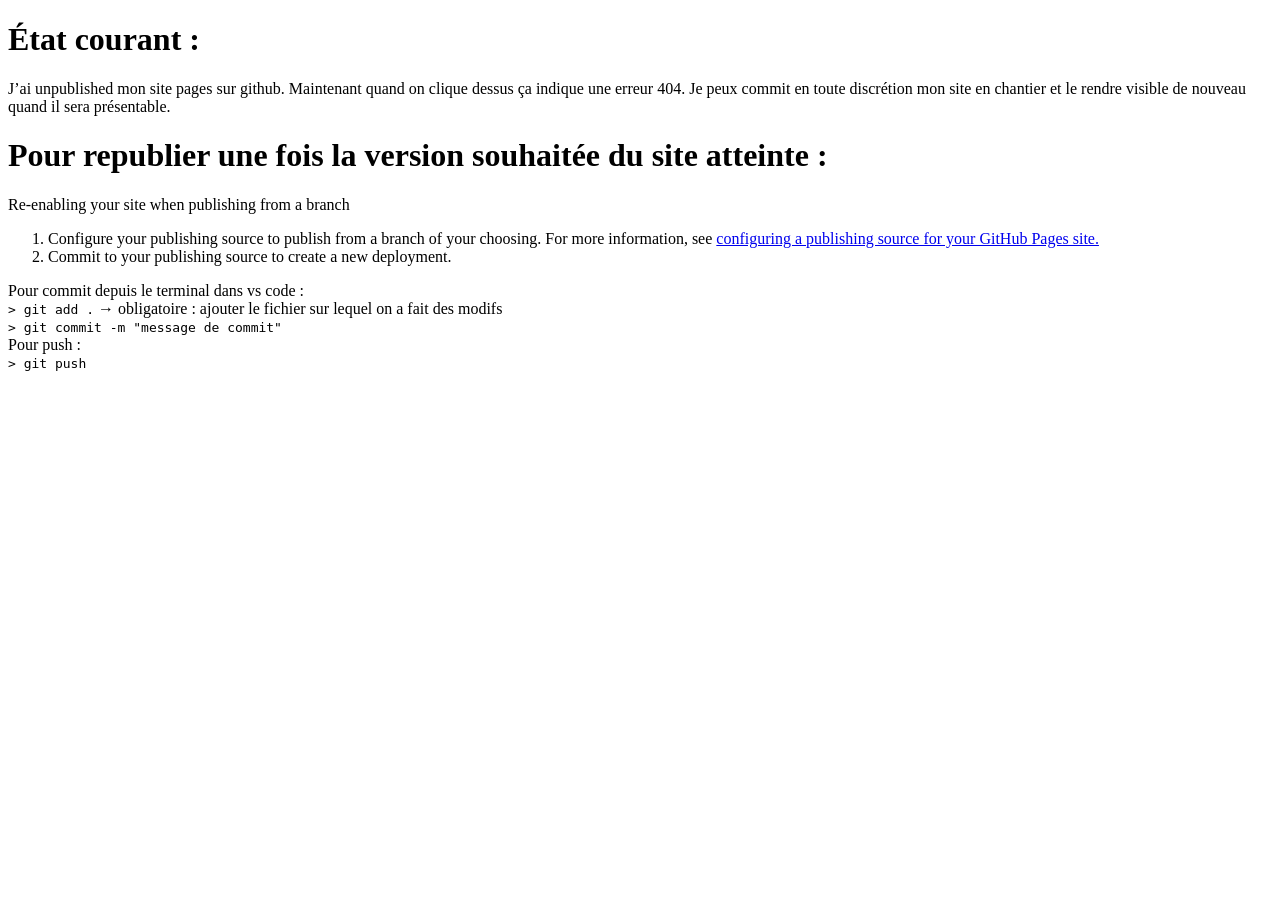
==== how_to.html @ a60cabb6 "Added a howto file to remember how to commit from terminal and republish my website" ====
<!DOCTYPE html>
<html lang="en">
<head>
    <meta charset="UTF-8">
    <meta name="viewport" content="width=device-width, initial-scale=1.0">
    <title>Document</title>
</head>
<body>
    <h1>
        État courant :
    </h1>
    <p>
        J’ai unpublished mon site pages sur github. Maintenant quand on clique dessus ça indique une erreur 404. Je peux commit en toute discrétion mon site en chantier et le rendre visible de nouveau quand il sera présentable.
    </p>
    <h1>
        Pour republier une fois la version souhaitée du site atteinte :
    </h1>
    <p>
        Re-enabling your site when publishing from a branch
            <ol>
                <li>
                    Configure your publishing source to publish from a branch of your choosing. For more information, see <a href="https://docs.github.com/en/pages/getting-started-with-github-pages/configuring-a-publishing-source-for-your-github-pages-site#publishing-from-a-branch">configuring a publishing source for your GitHub Pages site.</a>
                </li>
                <li>
                    Commit to your publishing source to create a new deployment.
                </li>
            </ol>
    </p>    
    <p>
        Pour commit depuis le terminal dans vs code : <br>
        <code>> git add .</code> → obligatoire : ajouter le fichier sur lequel on a fait des modifs <br>
        <code>> git commit -m "message de commit"</code> <br>
        Pour push : <br>
        <code>> git push </code>
    </p>    
</body>
</html>
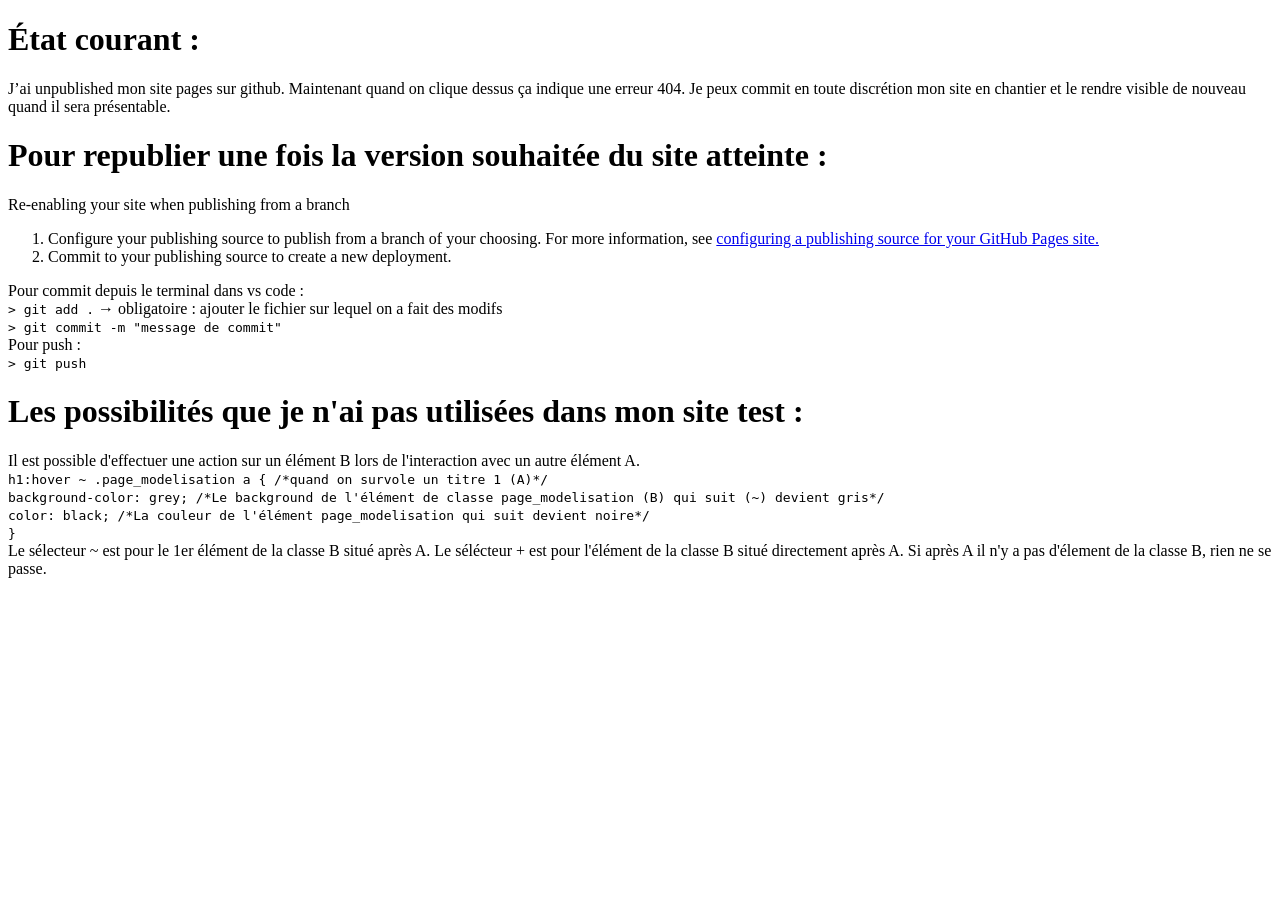
==== commit 7d0b2171: "Added the procedure for siblings in the how to because I'm not gonna use it right now" ====
--- a/how_to.html
+++ b/how_to.html
@@ -33,5 +33,16 @@
         Pour push : <br>
         <code>> git push </code>
     </p>    
+    <h1>Les possibilités que je n'ai pas utilisées dans mon site test :</h1>
+    <p>
+        Il est possible d'effectuer une action sur un élément B lors de l'interaction avec un autre élément A. <br>
+        <code>
+            h1:hover ~ .page_modelisation a { /*quand on survole un titre 1 (A)*/ <br>
+            background-color: grey; /*Le background de l'élément de classe page_modelisation (B) qui suit (~) devient gris*/ <br>
+            color: black; /*La couleur de l'élément page_modelisation qui suit devient noire*/ <br>
+            } <br>
+        </code>
+        Le sélecteur ~ est pour le 1er élément de la classe B situé après A. Le sélécteur + est pour l'élément de la classe B situé directement après A. Si après A il n'y a pas d'élement de la classe B, rien ne se passe.
+    </p>
 </body>
 </html>
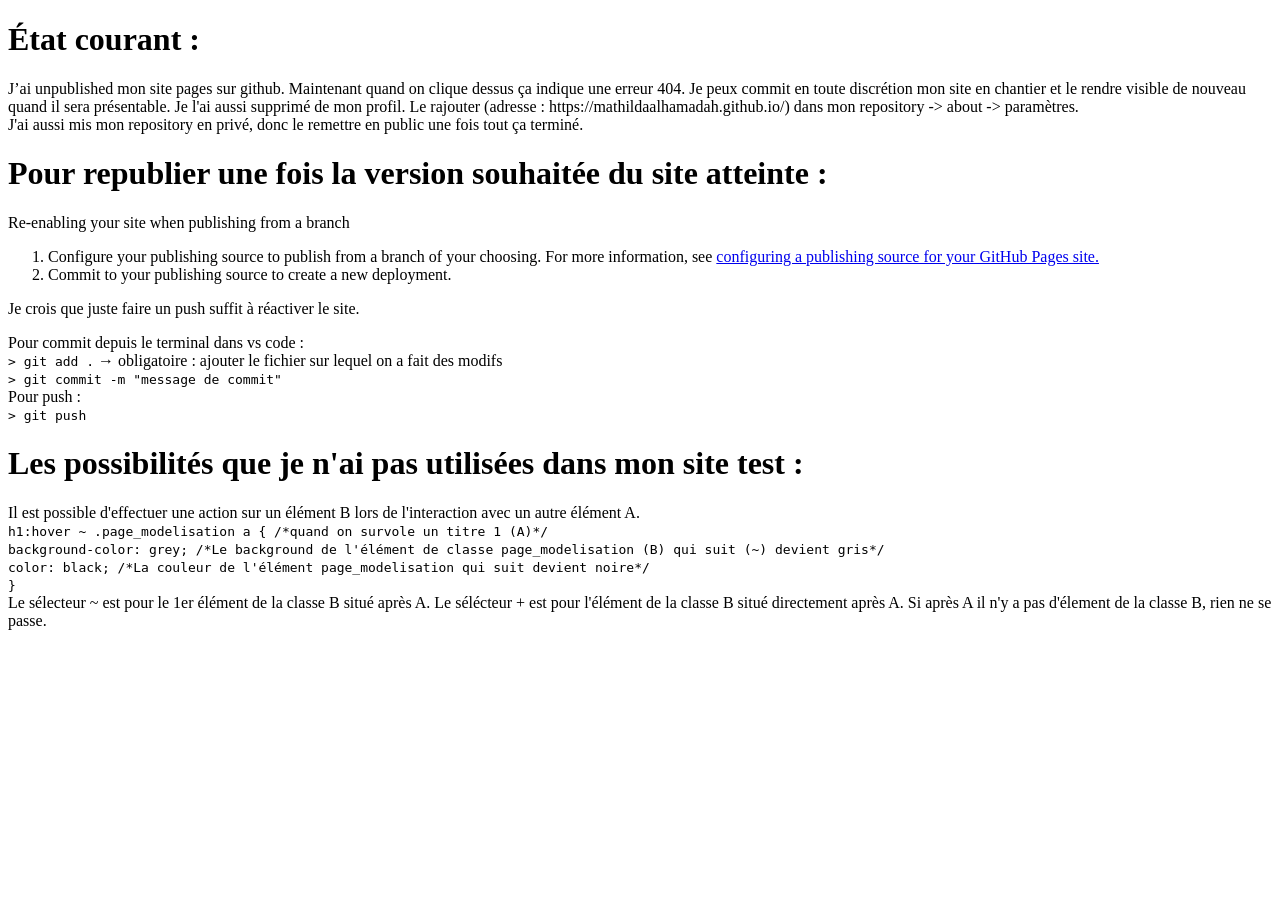
==== commit f76db49e: "changed the repository to private and removed my website from bio because it was visible" ====
--- a/how_to.html
+++ b/how_to.html
@@ -11,6 +11,8 @@
     </h1>
     <p>
         J’ai unpublished mon site pages sur github. Maintenant quand on clique dessus ça indique une erreur 404. Je peux commit en toute discrétion mon site en chantier et le rendre visible de nouveau quand il sera présentable.
+        Je l'ai aussi supprimé de mon profil. Le rajouter (adresse : https://mathildaalhamadah.github.io/) dans mon repository -> about -> paramètres.<br>
+        J'ai aussi mis mon repository en privé, donc le remettre en public une fois tout ça terminé.
     </p>
     <h1>
         Pour republier une fois la version souhaitée du site atteinte :
@@ -25,6 +27,7 @@
                     Commit to your publishing source to create a new deployment.
                 </li>
             </ol>
+            Je crois que juste faire un push suffit à réactiver le site. 
     </p>    
     <p>
         Pour commit depuis le terminal dans vs code : <br>
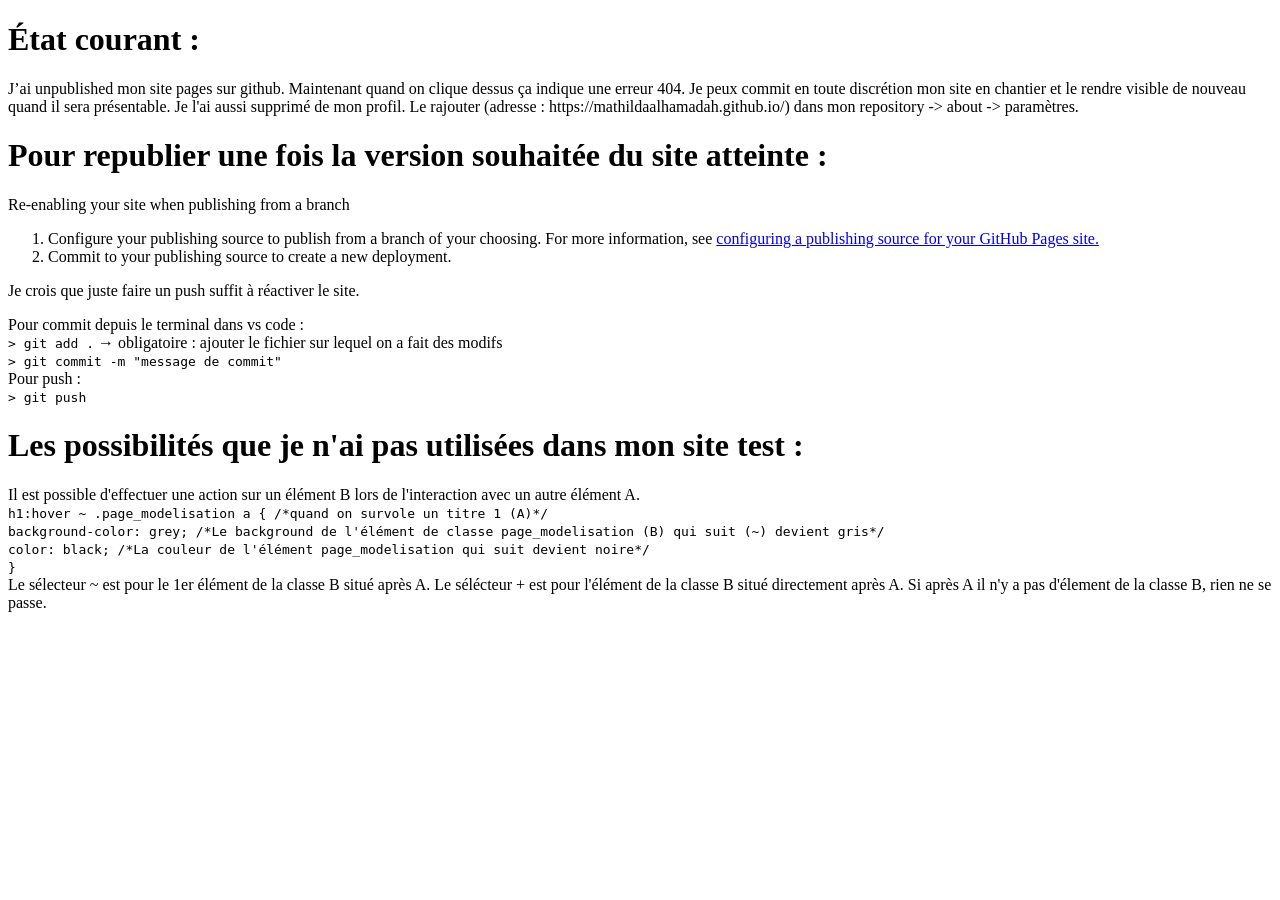
==== commit 62fabbf6: "changed my mind about private repo" ====
--- a/how_to.html
+++ b/how_to.html
@@ -12,7 +12,6 @@
     <p>
         J’ai unpublished mon site pages sur github. Maintenant quand on clique dessus ça indique une erreur 404. Je peux commit en toute discrétion mon site en chantier et le rendre visible de nouveau quand il sera présentable.
         Je l'ai aussi supprimé de mon profil. Le rajouter (adresse : https://mathildaalhamadah.github.io/) dans mon repository -> about -> paramètres.<br>
-        J'ai aussi mis mon repository en privé, donc le remettre en public une fois tout ça terminé.
     </p>
     <h1>
         Pour republier une fois la version souhaitée du site atteinte :
